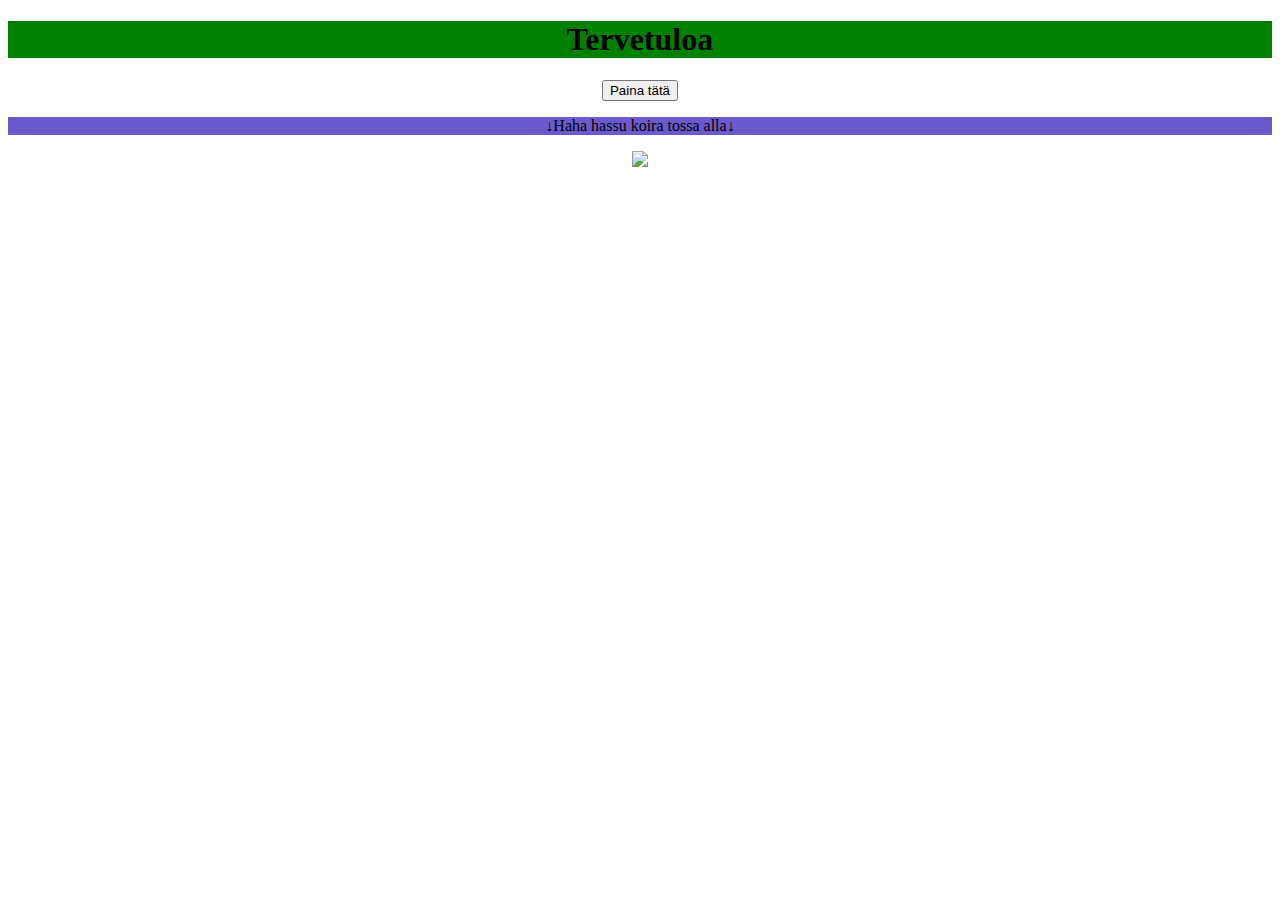
==== index.html @ b02095d1 "g" ====
<!DOCTYPE html>
<html>

<head>
    <title>Portfolio</title>
</head>

<body>
    <link rel="stylesheet" type="text/css" href="Hmm.css" />

 
    <h1>Tervetuloa</h1>
    <button> Paina tätä </button> 
    <p>↓Haha hassu koira tossa alla↓</p>

    <img src="c:\Users\jokke\Pictures\Koira.jpg">

</body>

</html>
---- Hmm.css ----
body {text-align: center;}
    h1 {
        background-color: green;
      }
      
      div {
        background-color: lightblue;
      }
      
      p {
        background-color: slateblue;
      }
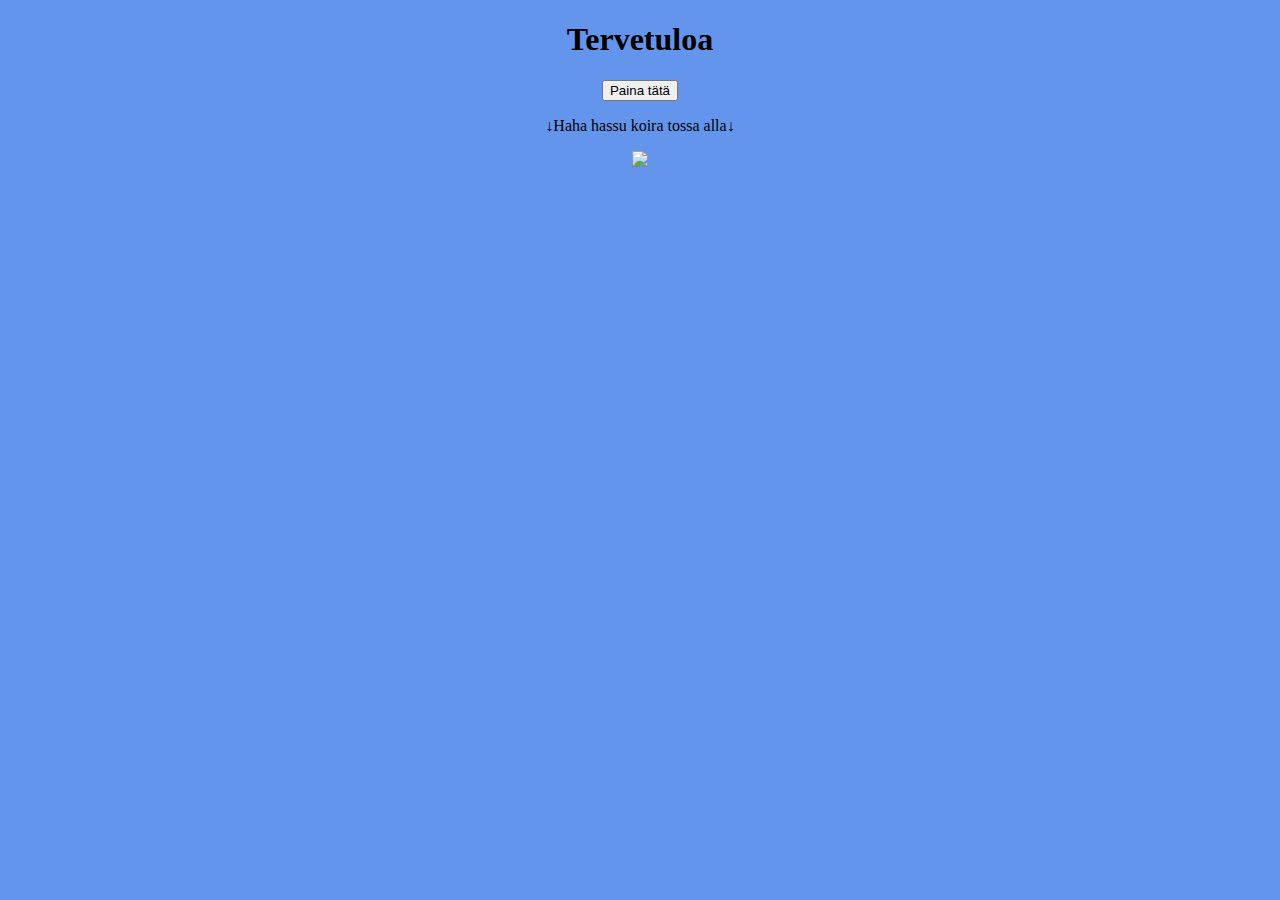
==== commit 111ab60c: "hojojo" ====
--- a/index.html
+++ b/index.html
@@ -9,7 +9,7 @@
     <link rel="stylesheet" type="text/css" href="Hmm.css" />
 
  
-    <h1>Tervetuloa</h1>
+    <h1><strong> Tervetuloa </strong></h1>
     <button> Paina tätä </button> 
     <p>↓Haha hassu koira tossa alla↓</p>
 
--- a/Hmm.css
+++ b/Hmm.css
@@ -1,13 +1,5 @@
 body {text-align: center;}
-    h1 {
-        background-color: green;
-      }
-      
-      div {
-        background-color: lightblue;
-      }
-      
-      p {
-        background-color: slateblue;
-      }
-      
+body {
+    background-color: cornflowerblue;
+}
+      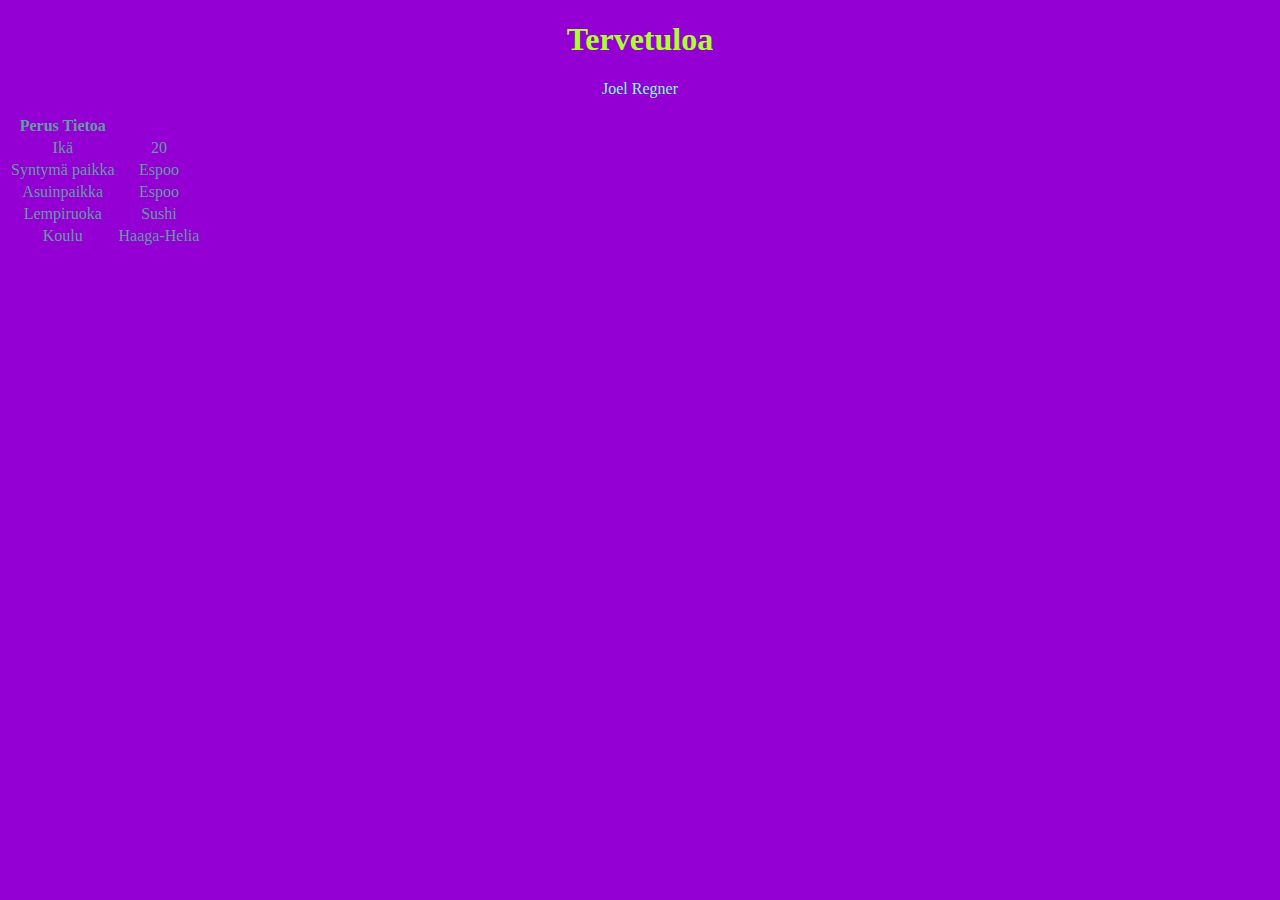
==== commit 3b832440: "jeejee" ====
--- a/index.html
+++ b/index.html
@@ -2,18 +2,51 @@
 <html>
 
 <head>
-    <title>Portfolio</title>
+    <title>Joelin Sivu</title>
 </head>
 
+
 <body>
+
     <link rel="stylesheet" type="text/css" href="Hmm.css" />
 
- 
-    <h1><strong> Tervetuloa </strong></h1>
-    <button> Paina tätä </button> 
-    <p>↓Haha hassu koira tossa alla↓</p>
-
-    <img src="c:\Users\jokke\Pictures\Koira.jpg">
+    <h1 style="color: greenyellow;"><strong> Tervetuloa </strong></h1>
+    <p style="color: aquamarine;"> Joel Regner</p>
+    <table style="color: cadetblue;" ;>
+        <tr>
+            <th><strong> Perus Tietoa </strong></th>
+            <th></th>
+        </tr>
+        <tr>
+            <td> Ikä </td>
+            <td> 20 </td>
+        </tr>
+        <tr>
+            <td> Syntymä paikka</td>
+            <td> Espoo </td>
+        </tr>
+        <tr>
+            <td> Asuinpaikka </td>
+            <td> Espoo </td>
+        </tr>
+        <tr>
+            <td> Lempiruoka </td>
+            <td> Sushi </td>
+        </tr>
+        <tr>
+            <td> Koulu </td>
+            <td> Haaga-Helia </td>
+        </tr>
+        <tr>
+            <td>  </td>
+        </tr>
+    </table>
+    <div style="position: relative; left: 200px;">
+        <iframe style="border-radius:12px"
+            src="https://open.spotify.com/embed/playlist/1KQQJIqy4xxTKoeRvtIKNr?utm_source=generator" width="50%"
+            height="355" frameBorder="0" allowfullscreen=""
+            allow="autoplay; clipboard-write; encrypted-media; fullscreen; picture-in-picture" loading="lazy"></iframe>
+    </div>
 
 </body>
 
--- a/Hmm.css
+++ b/Hmm.css
@@ -1,5 +1,9 @@
-body {text-align: center;}
-body {
-    background-color: cornflowerblue;
-}
-      + body {
+     background-image: url(file:///C:/Users/jokke/Pictures/v1016-c-08_1-ksh6mza3.jpg);
+     background-repeat: no-repeat;
+     background-size: cover;
+
+     text-align: center;
+
+     background-color: darkviolet;
+ }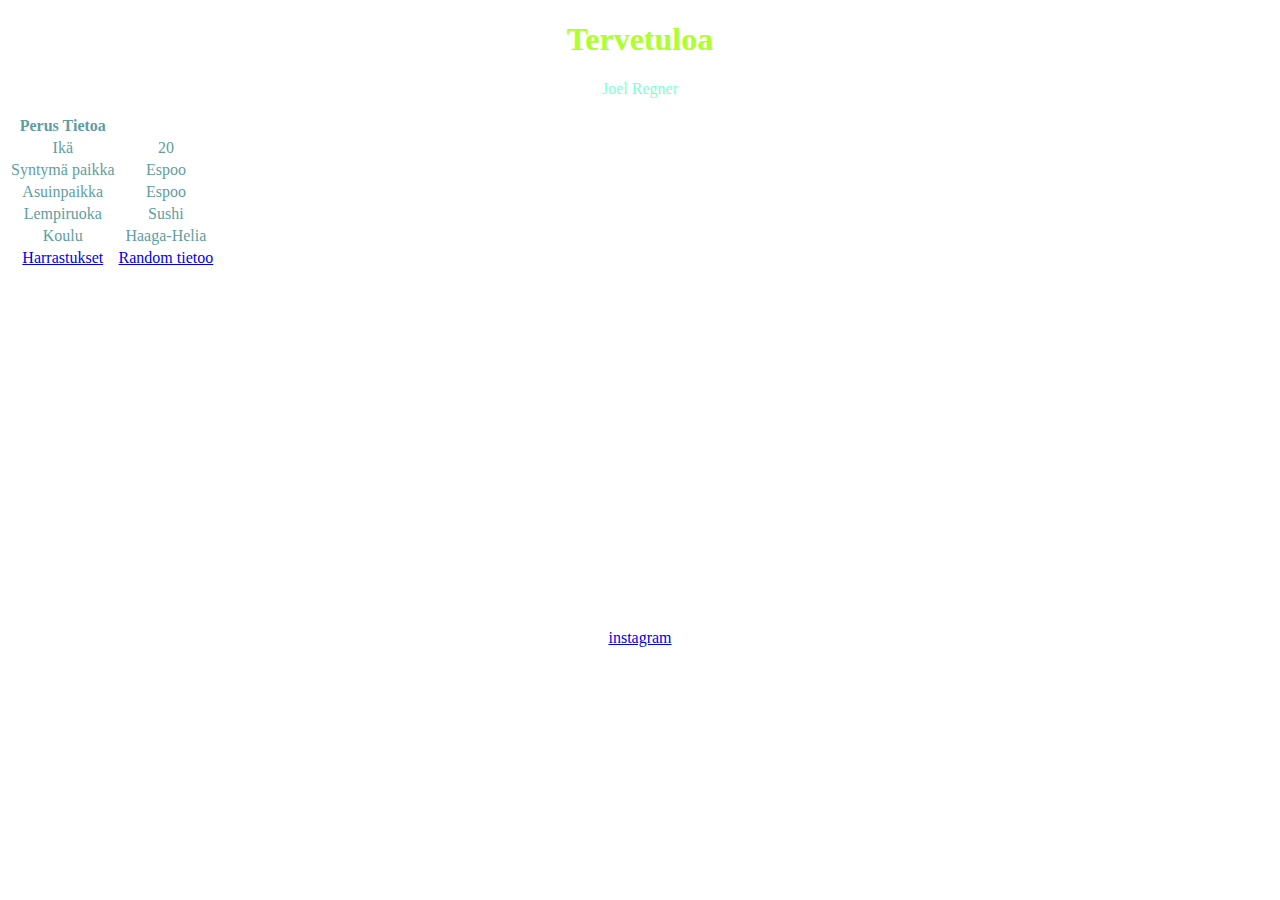
==== commit 756442e0: "jee" ====
--- a/index.html
+++ b/index.html
@@ -38,7 +38,8 @@
             <td> Haaga-Helia </td>
         </tr>
         <tr>
-            <td>  </td>
+            <td> <a href="Kolmas.html"> Harrastukset </a> </td>
+            <td> <a href="Toka.html"> Random tietoo</a></td>
         </tr>
     </table>
     <div style="position: relative; left: 200px;">
@@ -48,6 +49,7 @@
             allow="autoplay; clipboard-write; encrypted-media; fullscreen; picture-in-picture" loading="lazy"></iframe>
     </div>
 
+<a href="https://www.instagram.com/joel__regner/"> instagram </a>
 </body>
 
 </html>--- a/Hmm.css
+++ b/Hmm.css
@@ -5,5 +5,4 @@
 
      text-align: center;
 
-     background-color: darkviolet;
  }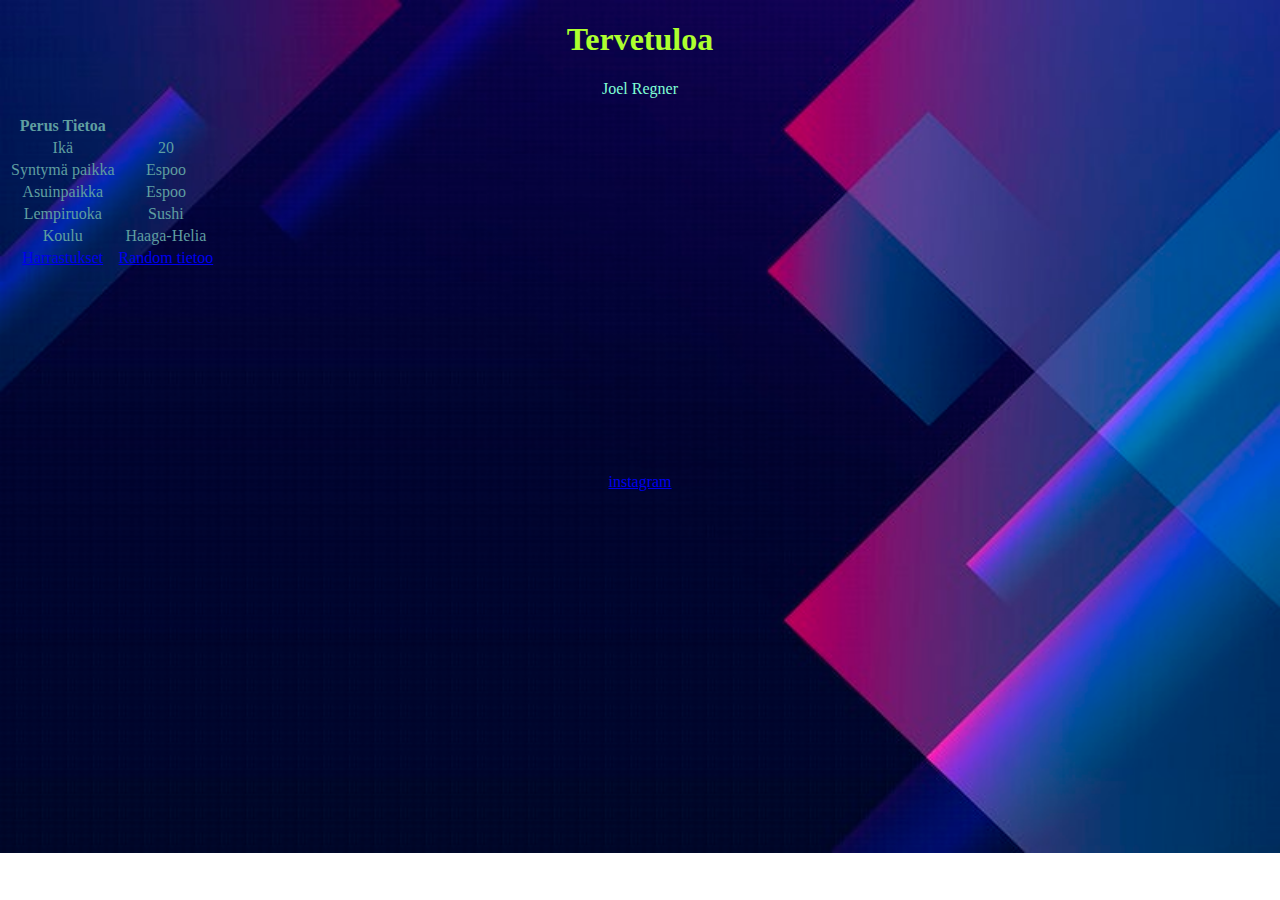
==== commit bc941c66: "Joel" ====
--- a/index.html
+++ b/index.html
@@ -1,7 +1,8 @@
 <!DOCTYPE html>
 <html>
 
-<head>
+<head> 
+    <meta name="viewport" content="width=device-width, initial-scale=1">  
     <title>Joelin Sivu</title>
 </head>
 
@@ -12,6 +13,7 @@
 
     <h1 style="color: greenyellow;"><strong> Tervetuloa </strong></h1>
     <p style="color: aquamarine;"> Joel Regner</p>
+    <div style="float:left; width: 50%;">
     <table style="color: cadetblue;" ;>
         <tr>
             <th><strong> Perus Tietoa </strong></th>
@@ -42,7 +44,8 @@
             <td> <a href="Toka.html"> Random tietoo</a></td>
         </tr>
     </table>
-    <div style="position: relative; left: 200px;">
+</div>
+    <div style="margin-left: 50%; width: 100%;">
         <iframe style="border-radius:12px"
             src="https://open.spotify.com/embed/playlist/1KQQJIqy4xxTKoeRvtIKNr?utm_source=generator" width="50%"
             height="355" frameBorder="0" allowfullscreen=""
--- a/Hmm.css
+++ b/Hmm.css
@@ -1,5 +1,5 @@
  body {
-     background-image: url(file:///C:/Users/jokke/Pictures/v1016-c-08_1-ksh6mza3.jpg);
+     background-image: url(v1016-c-08_1-ksh6mza3.jpg);
      background-repeat: no-repeat;
      background-size: cover;
 
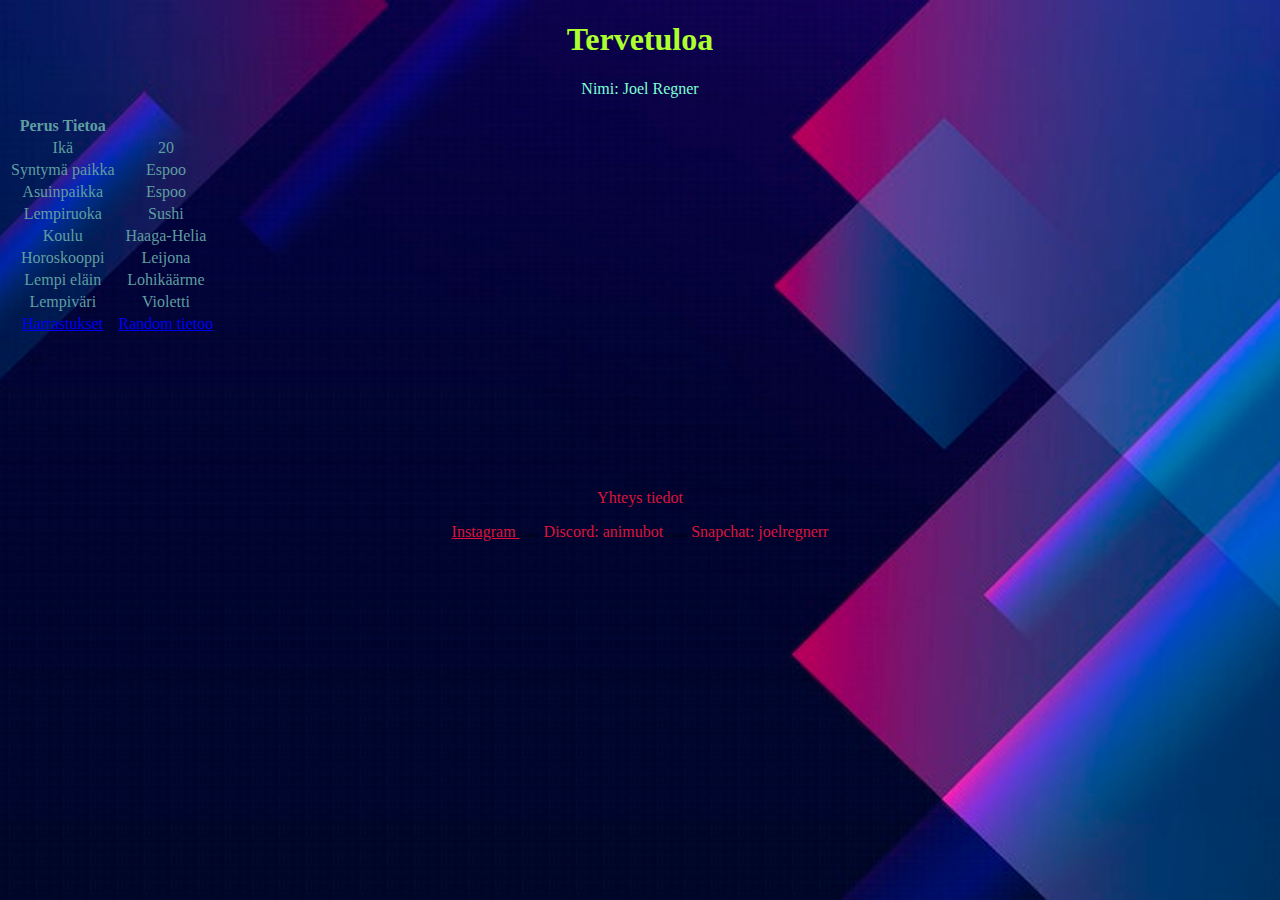
==== commit 4503d3fc: "JOO" ====
--- a/index.html
+++ b/index.html
@@ -1,8 +1,10 @@
 <!DOCTYPE html>
 <html>
 
-<head> 
-    <meta name="viewport" content="width=device-width, initial-scale=1">  
+
+
+<head>
+    <meta name="viewport" content="width=device-width, initial-scale=1">
     <title>Joelin Sivu</title>
 </head>
 
@@ -12,47 +14,74 @@
     <link rel="stylesheet" type="text/css" href="Hmm.css" />
 
     <h1 style="color: greenyellow;"><strong> Tervetuloa </strong></h1>
-    <p style="color: aquamarine;"> Joel Regner</p>
+    <p style="color: aquamarine;"> Nimi: Joel Regner</p>
     <div style="float:left; width: 50%;">
-    <table style="color: cadetblue;" ;>
-        <tr>
-            <th><strong> Perus Tietoa </strong></th>
-            <th></th>
-        </tr>
-        <tr>
-            <td> Ikä </td>
-            <td> 20 </td>
-        </tr>
-        <tr>
-            <td> Syntymä paikka</td>
-            <td> Espoo </td>
-        </tr>
-        <tr>
-            <td> Asuinpaikka </td>
-            <td> Espoo </td>
-        </tr>
-        <tr>
-            <td> Lempiruoka </td>
-            <td> Sushi </td>
-        </tr>
-        <tr>
-            <td> Koulu </td>
-            <td> Haaga-Helia </td>
-        </tr>
-        <tr>
-            <td> <a href="Kolmas.html"> Harrastukset </a> </td>
-            <td> <a href="Toka.html"> Random tietoo</a></td>
-        </tr>
-    </table>
-</div>
-    <div style="margin-left: 50%; width: 100%;">
+        <table style="color: cadetblue;" ;>
+            <tr>
+                <th><strong> Perus Tietoa </strong></th>
+                <th></th>
+            </tr>
+            <tr>
+                <td> Ikä </td>
+                <td> 20 </td>
+            </tr>
+            <tr>
+                <td> Syntymä paikka</td>
+                <td> Espoo </td>
+            </tr>
+            <tr>
+                <td> Asuinpaikka </td>
+                <td> Espoo </td>
+            </tr>
+            <tr>
+                <td> Lempiruoka </td>
+                <td> Sushi </td>
+            </tr>
+            <tr>
+                <td> Koulu </td>
+                <td> Haaga-Helia </td>
+            </tr>
+            <tr>
+                <td> Horoskooppi </td>
+                <td> Leijona </td>
+            </tr>
+            <tr>
+                <td> Lempi eläin </td>
+                <td> Lohikäärme </td>
+            </tr>
+            <tr>
+                <td> Lempiväri </td>
+                <td> Violetti </td>
+            </tr>
+
+            <tr>
+                <td> <a href="Harrastukset.html"> Harrastukset </a> </td>
+                <td> <a href="Randomtieto.html"> Random tietoo</a></td>
+            </tr>
+        </table>
+    </div>
+    <div style="margin-left: 10%; width: 100%;">
         <iframe style="border-radius:12px"
             src="https://open.spotify.com/embed/playlist/1KQQJIqy4xxTKoeRvtIKNr?utm_source=generator" width="50%"
             height="355" frameBorder="0" allowfullscreen=""
             allow="autoplay; clipboard-write; encrypted-media; fullscreen; picture-in-picture" loading="lazy"></iframe>
     </div>
-
-<a href="https://www.instagram.com/joel__regner/"> instagram </a>
+    <p style="color: crimson;"> Yhteys tiedot </p>
+    <table>
+        <tr>
+            <a style="color: crimson;" href="https://www.instagram.com/joel__regner/"> Instagram </a>
+        </tr>
+        <tr>
+            .....
+        </tr>
+        <tr>
+            <a style="color: crimson;"> Discord: animubot </a>
+        </tr>
+        <tr>.....</tr>
+        <tr>
+            <a style="color: crimson;"> Snapchat: joelregnerr
+            </a>
+        </tr>
 </body>
 
 </html>--- a/Hmm.css
+++ b/Hmm.css
@@ -1,8 +1,8 @@
  body {
-     background-image: url(v1016-c-08_1-ksh6mza3.jpg);
-     background-repeat: no-repeat;
+     background: url(v1016-c-08_1-ksh6mza3.jpg) no-repeat center fixed;
      background-size: cover;
-
+     
      text-align: center;
 
+     
  }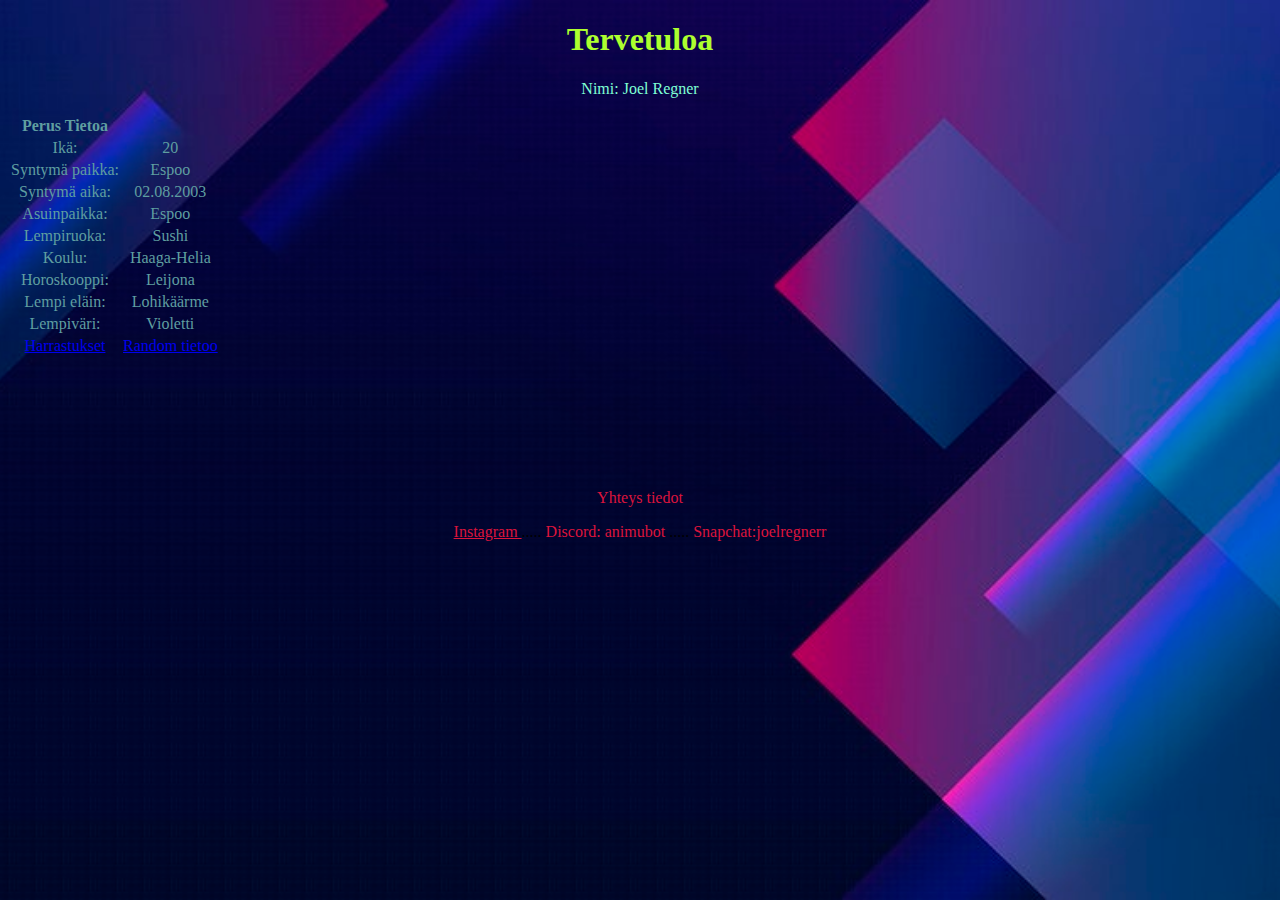
==== commit 7458f336: "Melkein vika" ====
--- a/index.html
+++ b/index.html
@@ -22,35 +22,39 @@
                 <th></th>
             </tr>
             <tr>
-                <td> Ikä </td>
+                <td> Ikä: </td>
                 <td> 20 </td>
             </tr>
             <tr>
-                <td> Syntymä paikka</td>
+                <td> Syntymä paikka:</td>
                 <td> Espoo </td>
             </tr>
             <tr>
-                <td> Asuinpaikka </td>
+                <td>Syntymä aika:</td>
+                <td>02.08.2003 </td>
+            </tr>
+            <tr>
+                <td> Asuinpaikka: </td>
                 <td> Espoo </td>
             </tr>
             <tr>
-                <td> Lempiruoka </td>
+                <td> Lempiruoka: </td>
                 <td> Sushi </td>
             </tr>
             <tr>
-                <td> Koulu </td>
+                <td> Koulu: </td>
                 <td> Haaga-Helia </td>
             </tr>
             <tr>
-                <td> Horoskooppi </td>
+                <td> Horoskooppi: </td>
                 <td> Leijona </td>
             </tr>
             <tr>
-                <td> Lempi eläin </td>
+                <td> Lempi eläin: </td>
                 <td> Lohikäärme </td>
             </tr>
             <tr>
-                <td> Lempiväri </td>
+                <td> Lempiväri: </td>
                 <td> Violetti </td>
             </tr>
 
@@ -60,9 +64,9 @@
             </tr>
         </table>
     </div>
-    <div style="margin-left: 10%; width: 100%;">
+    <div style="margin-left: 35%; width: 100%;">
         <iframe style="border-radius:12px"
-            src="https://open.spotify.com/embed/playlist/1KQQJIqy4xxTKoeRvtIKNr?utm_source=generator" width="50%"
+            src="https://open.spotify.com/embed/playlist/1KQQJIqy4xxTKoeRvtIKNr?utm_source=generator" width="60%"
             height="355" frameBorder="0" allowfullscreen=""
             allow="autoplay; clipboard-write; encrypted-media; fullscreen; picture-in-picture" loading="lazy"></iframe>
     </div>
@@ -79,7 +83,7 @@
         </tr>
         <tr>.....</tr>
         <tr>
-            <a style="color: crimson;"> Snapchat: joelregnerr
+            <a style="color: crimson;"> Snapchat:joelregnerr
             </a>
         </tr>
 </body>
